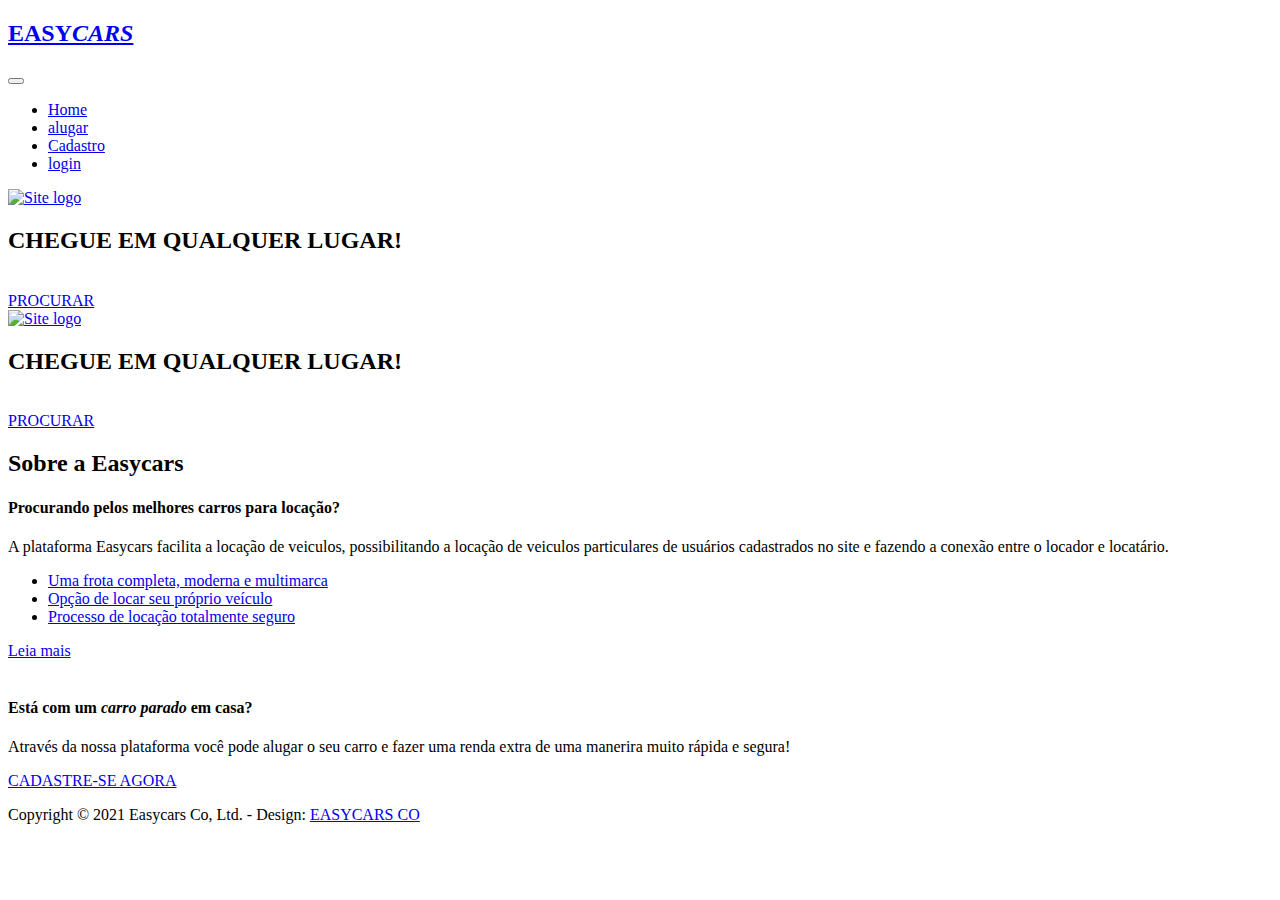
==== Easycar - v1/index.html @ ffdd98a1 "Ajuste na tela home" ====
<!DOCTYPE html>
<html lang="pt-br">

  <head>

    <meta charset="utf-8">
    <meta name="viewport" content="width=device-width, initial-scale=1, shrink-to-fit=no">
    <link href="https://fonts.googleapis.com/css?family=Poppins:100,200,300,400,500,600,700,800,900&display=swap" rel="stylesheet">

    <title>Easycars</title>

	<!-- estilos -->
    <link href="vendor/bootstrap/css/bootstrap.min.css" rel="stylesheet">
    <link rel="stylesheet" href="assets/css/fontawesome.css">
    <link rel="stylesheet" href="assets/css/style.css">
    <link rel="stylesheet" href="assets/css/owl.css">

  </head>

  <body>
		<!-- menu principal -->
		<header class="">
		  <nav class="navbar navbar-expand-lg">
			<div class="container">
			  <a class="navbar-brand" href="index.html"><h2>EASY<em>CARS</em></h2></a>
			  <button class="navbar-toggler" type="button" data-toggle="collapse" data-target="#navbarResponsive" aria-controls="navbarResponsive" aria-expanded="false" aria-label="Toggle navigation">
				<span class="navbar-toggler-icon"></span>
			  </button>
			  <div class="collapse navbar-collapse" id="navbarResponsive">
				<ul class="navbar-nav ml-auto">
				  <li class="nav-item active">
					<a class="nav-link" href="index.html">Home
					</a>
				  </li> 
				  <li class="nav-item">
					<a class="nav-link" href="alugar.html">alugar</a>
				  </li>
				  <li class="nav-item">
					<a class="nav-link" href="#.html">Cadastro</a>
				  </li>
				  <li>
					<a href="#.html" class="filled-button">login</a>
				  </li>
				</ul>
			  </div>
			  
			</div>
		  </nav>
		</header>
		<!-- conteúdo da página -->
		<!-- galeria inicio -->
		<div class="banner header-text">
		  <div class="owl-banner owl-carousel">
			<div class="banner-item-01">
			  <div class="text-content">
			  <a class="navbar-brand mr-auto" href="#">
			  <img src="assets/images/logo.png" alt="Site logo">
			  </a>
				<h2>CHEGUE EM QUALQUER LUGAR!</h2><br>
				<a href="alugar.html" class="filled-button">PROCURAR</a>
			  </div>
			</div>
			<div class="banner-item-01">
			  <div class="text-content">
			  <a class="navbar-brand mr-auto" href="#">
			  <img src="assets/images/logo.png" alt="Site logo">
			  </a>
				<h2>CHEGUE EM QUALQUER LUGAR!</h2><br>
				<a href="alugar.html" class="filled-button">PROCURAR</a>
			</div>
			</div>
		  </div>
		</div>

		<div class="best-features">
		  <div class="container">
			<div class="row">
			  <div class="col-md-12">
				<div class="section-heading">
				  <h2>Sobre a Easycars</h2>
				</div>
			  </div>
			  <div class="col-md-6">
				<div class="left-content">
				  <h4>Procurando pelos melhores carros para locação?</h4>
				  <p>A plataforma Easycars facilita a locação de veiculos, possibilitando a locação de veiculos particulares 
				  de usuários cadastrados no site e fazendo a conexão entre o locador e locatário.</p>
				  <ul class="featured-list">
					<li><a href="#">Uma frota completa, moderna e multimarca</a></li>
					<li><a href="#">Opção de locar seu próprio veículo</a></li>
					<li><a href="#">Processo de locação totalmente seguro</a></li>
				  </ul>
				  <a href="#.html" class="filled-button">Leia mais</a>
				</div>
			  </div>
			  <div class="col-md-6">
				<div class="right-image">
				  <img src="assets/images/carro.png" alt="">
				</div>
			  </div>
			</div>
		  </div>
		</div>
		<div class="call-to-action">
		  <div class="container">
			<div class="row">
			  <div class="col-md-12">
				<div class="inner-content">
				  <div class="row">
					<div class="col-md-8">
					  <h4>Está com um <em>carro parado</em> em casa?</h4>
					  <p>Através da nossa plataforma você pode alugar o seu carro e fazer uma renda extra de uma manerira muito rápida e segura!</p>
					</div>
					<div class="col-md-4">
					  <a href="#" class="filled-button">CADASTRE-SE AGORA</a>
					</div>
				  </div>
				</div>
			  </div>
			</div>
		  </div>
		</div>
		<!-- rodapé -->
		<footer>
		  <div class="container">
			<div class="row">
			  <div class="col-md-12">
				<div class="inner-content">
				  <p>Copyright &copy; 2021 Easycars Co, Ltd.
				
				- Design: <a rel="nofollow noopener" href="#.html" target="_blank">EASYCARS CO</a></p>
				</div>
			  </div>
			</div>
		  </div>
		</footer>

		
		<script src="vendor/jquery/jquery.min.js"></script>
		<script src="vendor/bootstrap/js/bootstrap.bundle.min.js"></script>
		<script src="assets/js/custom.js"></script>
		<script src="assets/js/owl.js"></script>

		<script language = "text/Javascript"> 
		  cleared[0] = cleared[1] = cleared[2] = 0; 
		  function clearField(t){                   
		  if(! cleared[t.id]){                      
			  cleared[t.id] = 1;  
			  t.value='';        
			  t.style.color='#fff';
			  }
		  }
		</script>

  </body>

</html>
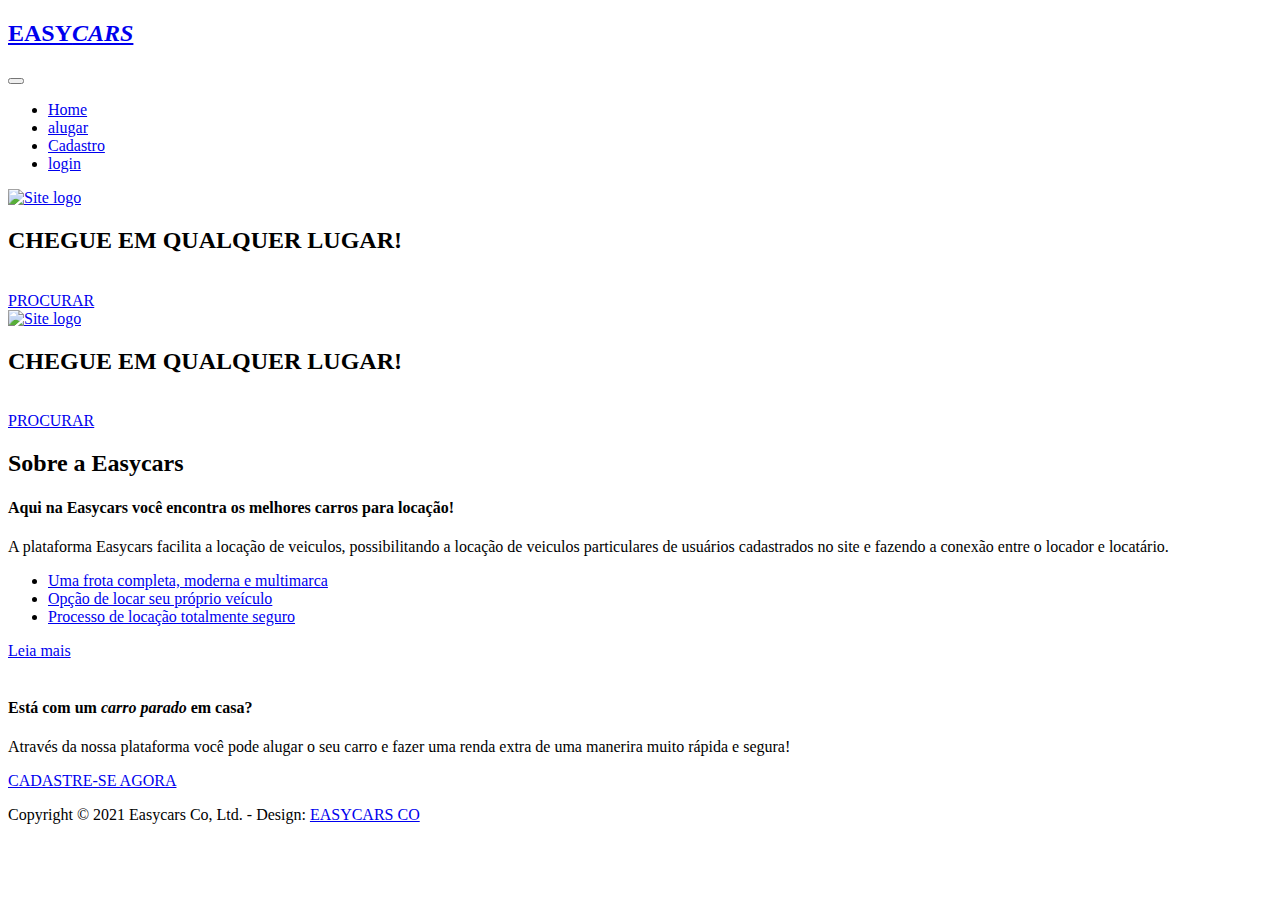
==== commit 23611b8b: "Update index.html" ====
--- a/Easycar - v1/index.html
+++ b/Easycar - v1/index.html
@@ -82,7 +82,7 @@
 			  </div>
 			  <div class="col-md-6">
 				<div class="left-content">
-				  <h4>Procurando pelos melhores carros para locação?</h4>
+				  <h4>Aqui na Easycars você encontra os melhores carros para locação!</h4>
 				  <p>A plataforma Easycars facilita a locação de veiculos, possibilitando a locação de veiculos particulares 
 				  de usuários cadastrados no site e fazendo a conexão entre o locador e locatário.</p>
 				  <ul class="featured-list">
